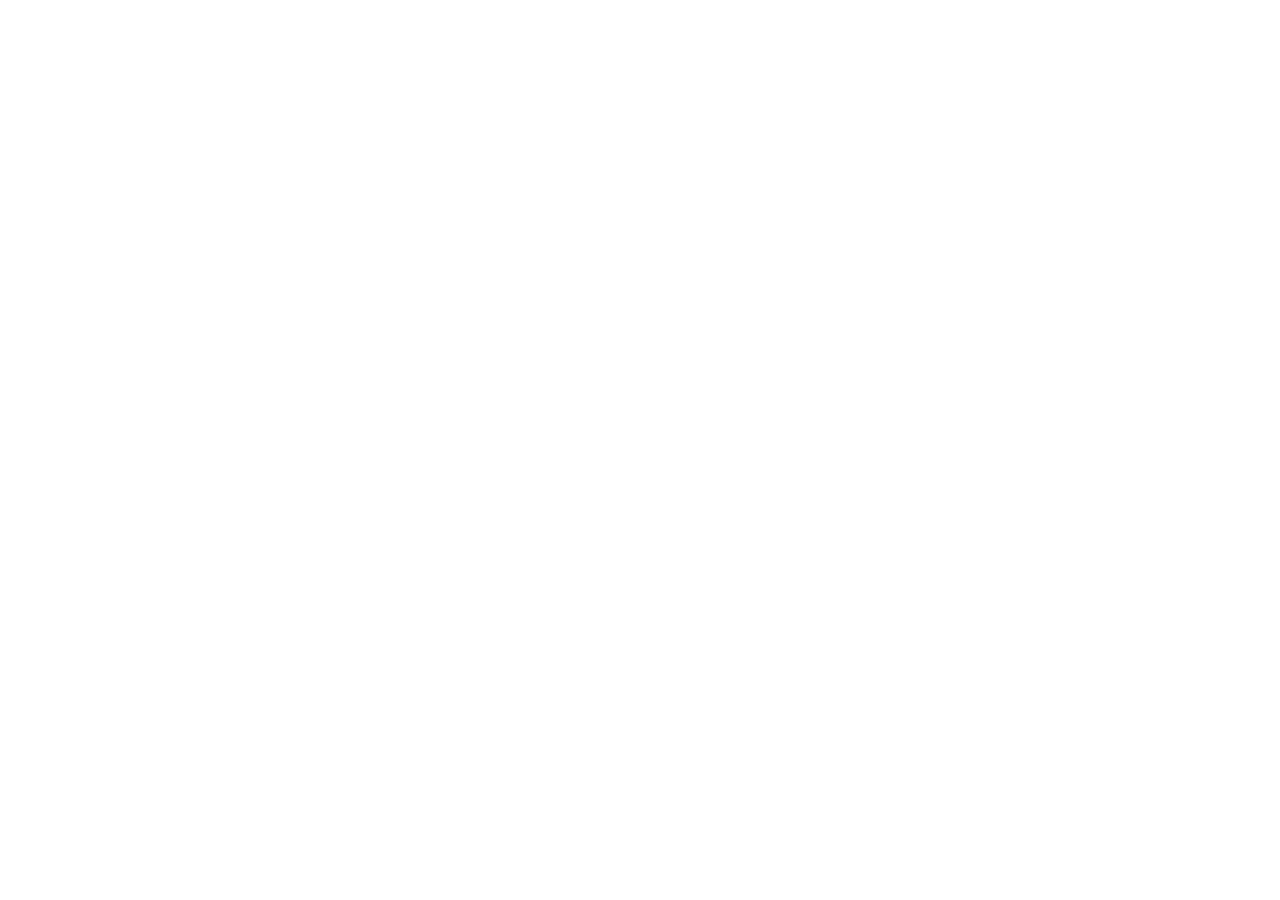
==== sub-pages/community.html @ e02b077f "upd" ====
<!DOCTYPE html>
<html lang="eng">
<head>
    <meta charset="UTF-8">
    <meta name="viewport" content="width=device-width, initial-scale=1.0">
    <title>Community</title>

    <link rel="stylesheet" href="style.css">
</head>

<body>
</body>
</html>
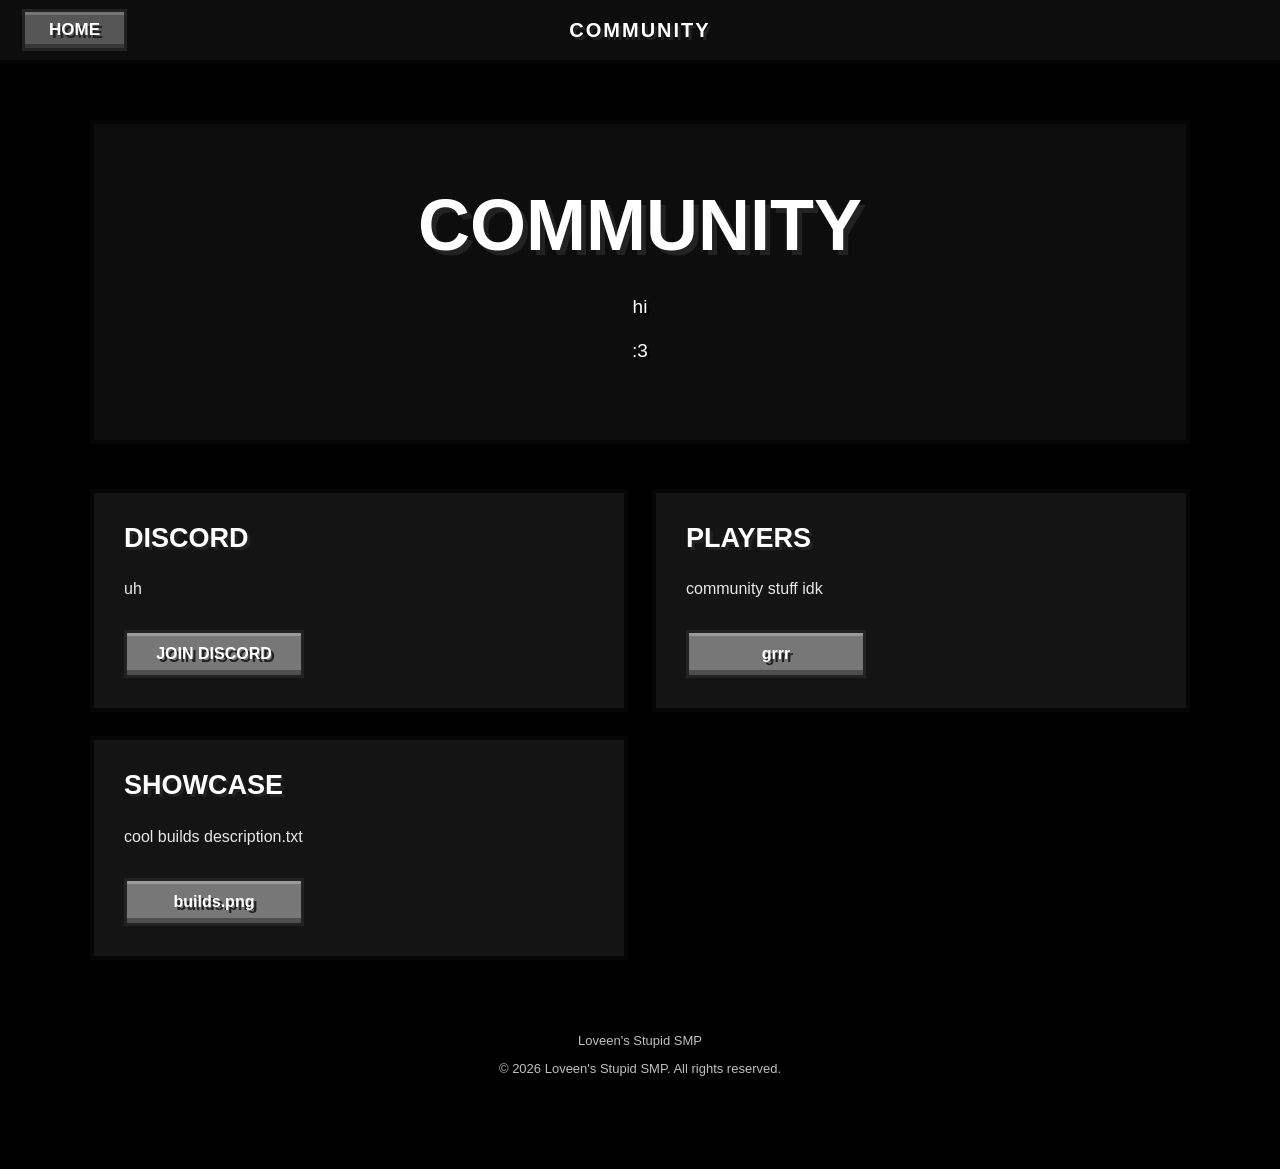
==== commit fe26ab99: "test" ====
--- a/sub-pages/community.html
+++ b/sub-pages/community.html
@@ -1,13 +1,109 @@
 <!DOCTYPE html>
 <html lang="eng">
+
 <head>
     <meta charset="UTF-8">
     <meta name="viewport" content="width=device-width, initial-scale=1.0">
+
     <title>Community</title>
 
-    <link rel="stylesheet" href="style.css">
+    <link rel="stylesheet" href="community.css">
 </head>
 
 <body>
+    <header class="topbar">
+
+        <a href="index.html" class="home-button">
+            HOME
+        </a>
+
+        <div class="topbar-title">
+            COMMUNITY
+        </div>
+
+    </header>
+    <div id="leaves"></div>
+    <main class="content">
+
+        <section class="hero">
+
+            <h1>COMMUNITY</h1>
+
+            <p>
+                hi
+            </p>
+
+            <p>
+                :3
+            </p>
+
+        </section>
+
+        <section class="cards">
+
+            <article class="card">
+
+                <h2>DISCORD</h2>
+
+                <p>
+                    uh
+                </p>
+
+                <a href="#" class="pixel-button">
+                    JOIN DISCORD
+                </a>
+
+            </article>
+
+
+            <article class="card">
+
+                <h2>PLAYERS</h2>
+
+                <p>
+                    community stuff idk
+                </p>
+
+                <a href="#" class="pixel-button">
+                    grrr
+                </a>
+
+            </article>
+
+
+            <article class="card">
+
+                <h2>SHOWCASE</h2>
+
+                <p>
+                    cool builds description.txt
+                </p>
+
+                <a href="#" class="pixel-button">
+                    builds.png
+                </a>
+
+            </article>
+
+        </section>
+
+
+        <footer class="footer">
+
+            <p>
+                Loveen's Stupid SMP
+            </p>
+
+            <p>
+                © 2026 Loveen's Stupid SMP. All rights reserved.
+            </p>
+
+        </footer>
+
+    </main>
+
+
+    <script src="community.js"></script>
+
 </body>
 </html>
--- a/sub-pages/community.css
+++ b/sub-pages/community.css
@@ -0,0 +1,573 @@
+* {
+    box-sizing: border-box;
+}
+
+html {
+    scroll-behavior: smooth;
+}
+
+html,
+body {
+    margin: 0;
+    padding: 0;
+    min-height: 100%;
+}
+
+@font-face {
+    font-family: 'Monocraft';
+    src: url('https://jsdelivr.net') format('woff2');
+}
+
+
+body {
+
+    background: #000;
+
+    color: white;
+
+    /*
+        Здесь можно подключить
+        настоящий Minecraft-подобный
+        шрифт через @font-face.
+    */
+
+    font-family: "Minecraft", Arial, sans-serif;
+
+    overflow-x: hidden;
+}
+
+body::before {
+
+    content: "";
+
+    position: fixed;
+
+    inset: 0;
+
+    z-index: -3;
+
+    background-image:
+        url("assets/background.png");
+
+    background-size: cover;
+
+    background-position: center;
+
+    background-repeat: no-repeat;
+}
+
+
+body::after {
+
+    content: "";
+
+    position: fixed;
+
+    inset: 0;
+
+    z-index: -2;
+
+    pointer-events: none;
+
+    background:
+        linear-gradient(
+            rgba(0, 0, 0, 0.30),
+            rgba(0, 0, 0, 0.55)
+        );
+}
+
+.topbar {
+
+    position: fixed;
+
+    top: 0;
+    left: 0;
+
+    width: 100%;
+
+    height: 64px;
+
+    z-index: 1000;
+
+    display: flex;
+
+    align-items: center;
+
+    padding: 0 22px;
+
+    background:
+        rgba(15, 15, 15, 0.88);
+
+    border-bottom:
+        4px solid rgba(0, 0, 0, 0.7);
+
+    box-shadow:
+        0 5px 15px rgba(0, 0, 0, 0.35);
+
+    backdrop-filter: blur(4px);
+}
+
+
+.home-button {
+
+    display: flex;
+
+    align-items: center;
+    justify-content: center;
+
+    height: 42px;
+
+    padding: 0 24px;
+
+    color: white;
+
+    text-decoration: none;
+
+    font-size: 17px;
+
+    font-weight: 700;
+
+    text-shadow:
+        3px 3px 0 #222;
+
+    background:
+        rgba(90, 90, 90, 0.95);
+
+    border:
+        3px solid #222;
+
+    box-shadow:
+        inset 0 3px 0 rgba(255,255,255,0.18),
+        inset 0 -4px 0 rgba(0,0,0,0.35);
+
+    transition:
+        transform 0.12s ease,
+        filter 0.12s ease;
+}
+
+.home-button:hover {
+
+    transform: scale(1.05);
+
+    filter: brightness(1.2);
+}
+
+.home-button:active {
+
+    transform: scale(0.98);
+}
+
+.topbar-title {
+
+    position: absolute;
+
+    left: 50%;
+
+    transform: translateX(-50%);
+
+    font-size: 20px;
+
+    font-weight: 700;
+
+    letter-spacing: 2px;
+
+    text-shadow:
+        3px 3px 0 #222;
+}
+
+#leaves {
+
+    position: fixed;
+
+    inset: 0;
+
+    z-index: 500;
+
+    pointer-events: none;
+
+    overflow: hidden;
+}
+
+
+.cherry-leaf {
+
+    position: absolute;
+
+    top: -80px;
+
+    width: var(--size);
+
+    height: var(--size);
+
+    background-image:
+        url("assets/cherry_leaf.png");
+
+    background-size: contain;
+
+    background-repeat: no-repeat;
+
+    background-position: center;
+
+    image-rendering: pixelated;
+
+    opacity: var(--opacity);
+
+    animation:
+        leafFall var(--duration) linear forwards,
+        leafRotate var(--rotation-duration) linear infinite;
+
+    will-change:
+        transform;
+}
+
+@keyframes leafFall {
+
+    0% {
+
+        transform:
+            translate3d(
+                0,
+                -100px,
+                0
+            )
+            rotate(0deg);
+    }
+
+    25% {
+
+        transform:
+            translate3d(
+                80px,
+                25vh,
+                0
+            )
+            rotate(90deg);
+    }
+
+    50% {
+
+        transform:
+            translate3d(
+                -60px,
+                50vh,
+                0
+            )
+            rotate(180deg);
+    }
+
+    75% {
+
+        transform:
+            translate3d(
+                120px,
+                75vh,
+                0
+            )
+            rotate(270deg);
+    }
+
+    100% {
+
+        transform:
+            translate3d(
+                -50px,
+                110vh,
+                0
+            )
+            rotate(360deg);
+    }
+}
+
+@keyframes leafRotate {
+
+    from {
+        scale: 1;
+    }
+
+    50% {
+        scale: 0.85;
+    }
+
+    to {
+        scale: 1;
+    }
+}
+
+.content {
+
+    position: relative;
+
+    z-index: 10;
+
+    width: min(1100px, 90vw);
+
+    margin: 0 auto;
+
+    padding-top: 120px;
+
+    padding-bottom: 80px;
+}
+
+.hero {
+
+    text-align: center;
+
+    padding:
+        60px 30px;
+
+    margin-bottom: 45px;
+
+    background:
+        rgba(20, 20, 20, 0.68);
+
+    border:
+        4px solid rgba(0, 0, 0, 0.65);
+
+    box-shadow:
+        0 10px 25px rgba(0,0,0,.3);
+}
+
+.hero h1 {
+
+    margin:
+        0 0 25px;
+
+    font-size:
+        clamp(38px, 6vw, 72px);
+
+    text-shadow:
+        5px 5px 0 #222;
+}
+
+.hero p {
+
+    max-width: 800px;
+
+    margin:
+        12px auto;
+
+    line-height: 1.7;
+
+    font-size:
+        clamp(15px, 2vw, 19px);
+
+    text-shadow:
+        3px 3px 0 rgba(0,0,0,.65);
+}
+
+.cards {
+
+    display: grid;
+
+    grid-template-columns:
+        repeat(2, 1fr);
+
+    gap: 24px;
+}
+
+
+.card {
+
+    padding: 30px;
+
+    background:
+        rgba(25, 25, 25, 0.84);
+
+    border:
+        4px solid rgba(0, 0, 0, 0.72);
+
+    box-shadow:
+        0 8px 20px rgba(0,0,0,.35);
+
+    transition:
+        transform .15s ease,
+        background .15s ease;
+}
+
+.card:hover {
+
+    transform:
+        translateY(-5px);
+
+    background:
+        rgba(35, 35, 35, 0.92);
+}
+
+
+.card h2 {
+
+    margin-top: 0;
+
+    font-size: 27px;
+
+    text-shadow:
+        3px 3px 0 #222;
+}
+
+
+.card p {
+
+    line-height: 1.65;
+
+    color:
+        rgba(255,255,255,.9);
+
+    font-size: 16px;
+}
+
+.pixel-button {
+
+    display: inline-flex;
+
+    align-items: center;
+    justify-content: center;
+
+    min-width: 180px;
+
+    height: 48px;
+
+    margin-top: 12px;
+
+    padding: 0 20px;
+
+    color: white;
+
+    text-decoration: none;
+
+    font-weight: 700;
+
+    text-shadow:
+        3px 3px 0 #222;
+
+    background:
+        #777;
+
+    border:
+        3px solid #222;
+
+    box-shadow:
+        inset 0 3px 0 rgba(255,255,255,.25),
+        inset 0 -5px 0 rgba(0,0,0,.35);
+
+    transition:
+        transform .1s ease,
+        filter .1s ease;
+}
+
+.pixel-button:hover {
+
+    transform:
+        scale(1.04);
+
+    filter:
+        brightness(1.18);
+}
+
+.pixel-button:active {
+
+    transform:
+        scale(.98);
+}
+
+
+/* 
+
+.about {
+
+    margin-top: 35px;
+
+    padding: 45px 35px;
+
+    text-align: center;
+
+    background:
+        rgba(20, 20, 20, 0.78);
+
+    border:
+        4px solid rgba(0,0,0,.7);
+}
+
+.about h2 {
+
+    margin-top: 0;
+
+    font-size: 30px;
+
+    text-shadow:
+        3px 3px 0 #222;
+}
+
+.about p {
+
+    max-width: 850px;
+
+    margin:
+        14px auto;
+
+    line-height: 1.7;
+
+    font-size: 17px;
+}*/
+
+.footer {
+
+    padding-top: 60px;
+
+    text-align: center;
+
+    opacity: .75;
+
+    font-size: 13px;
+
+    text-shadow:
+        2px 2px 0 #000;
+}
+
+
+@media (max-width: 700px) {
+
+    .topbar {
+
+        height: 58px;
+
+        padding: 0 12px;
+    }
+
+    .topbar-title {
+
+        font-size: 14px;
+    }
+
+    .home-button {
+
+        height: 38px;
+
+        padding: 0 16px;
+
+        font-size: 13px;
+    }
+
+    .content {
+
+        width: 94vw;
+
+        padding-top: 95px;
+    }
+
+    .hero {
+
+        padding:
+            40px 20px;
+    }
+
+    .cards {
+
+        grid-template-columns: 1fr;
+    }
+
+    .card {
+
+        padding: 22px;
+    }
+
+}
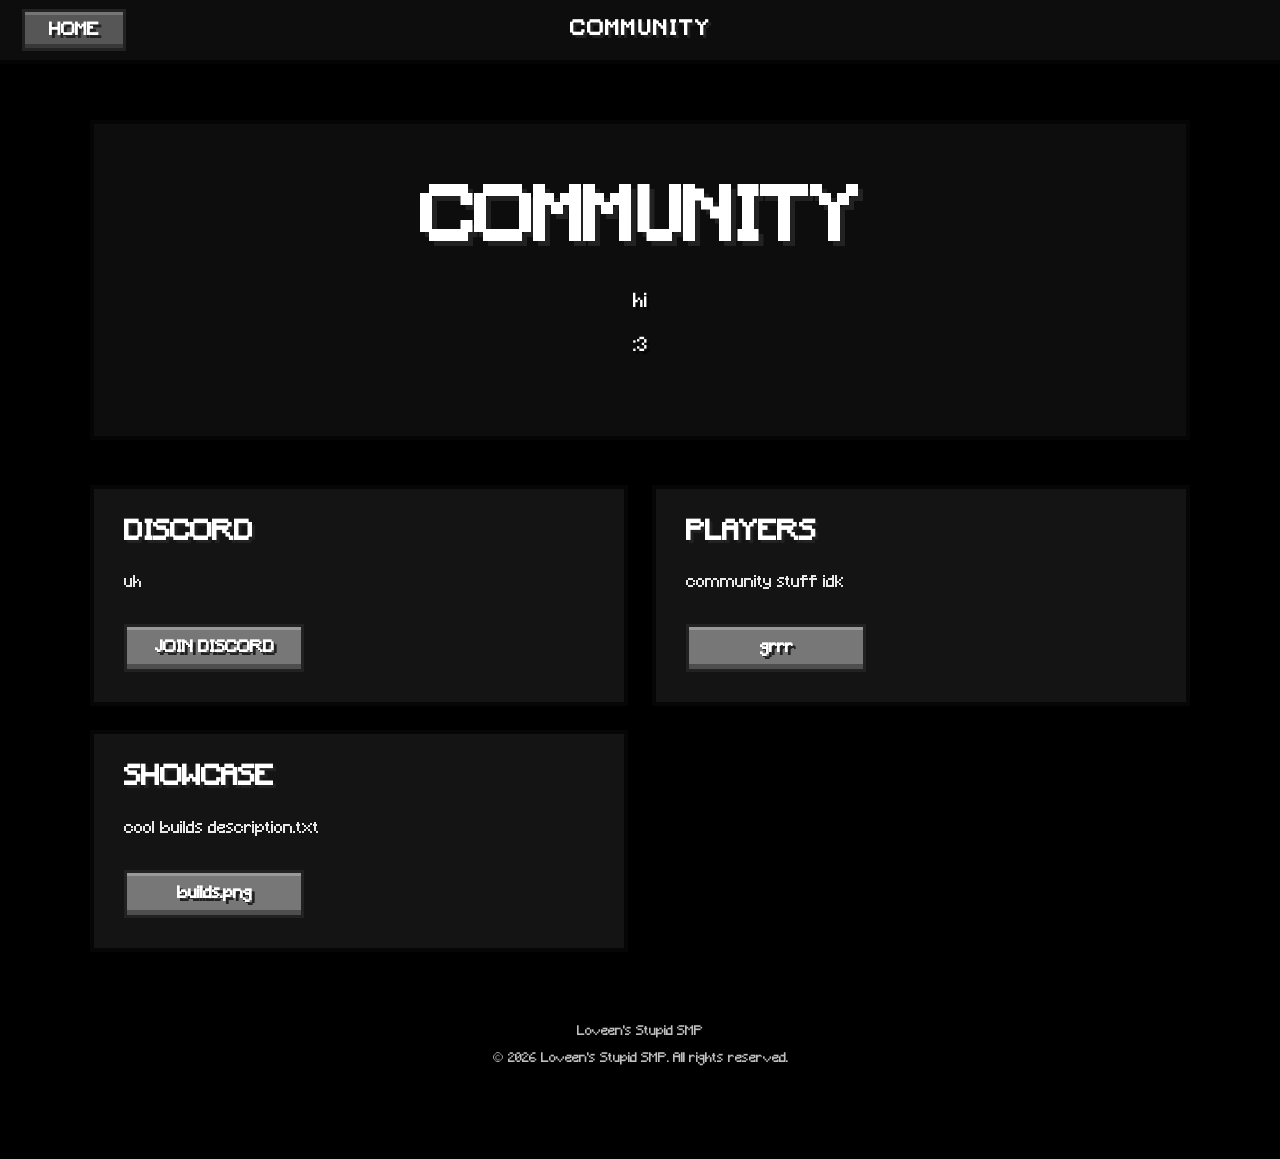
==== commit 56f97fa8: "leaves" ====
--- a/sub-pages/community.html
+++ b/sub-pages/community.html
@@ -13,7 +13,7 @@
 <body>
     <header class="topbar">
 
-        <a href="index.html" class="home-button">
+        <a href="../index.html" class="home-button">
             HOME
         </a>
 
@@ -49,7 +49,7 @@
                     uh
                 </p>
 
-                <a href="#" class="pixel-button">
+                <a href="https://discord.gg/MbaySw8Jkb " class="pixel-button">
                     JOIN DISCORD
                 </a>
 
--- a/sub-pages/community.css
+++ b/sub-pages/community.css
@@ -15,7 +15,9 @@
 
 @font-face {
     font-family: 'Monocraft';
-    src: url('https://jsdelivr.net') format('woff2');
+    src: url('../assets/fonts/Minecraft.ttf') format('truetype');
+    font-weight: normal;
+    font-style: normal;
 }
 
 
@@ -25,13 +27,7 @@
 
     color: white;
 
-    /*
-        Здесь можно подключить
-        настоящий Minecraft-подобный
-        шрифт через @font-face.
-    */
-
-    font-family: "Minecraft", Arial, sans-serif;
+    font-family: "Monocraft", Arial, sans-serif;
 
     overflow-x: hidden;
 }
@@ -200,7 +196,7 @@
     height: var(--size);
 
     background-image:
-        url("assets/cherry_leaf.png");
+        url("../assets/cherry_leaf.png");
 
     background-size: contain;
 
@@ -306,6 +302,8 @@
     padding-top: 120px;
 
     padding-bottom: 80px;
+
+    font-family: "Monocraft", sans-serif;
 }
 
 .hero {
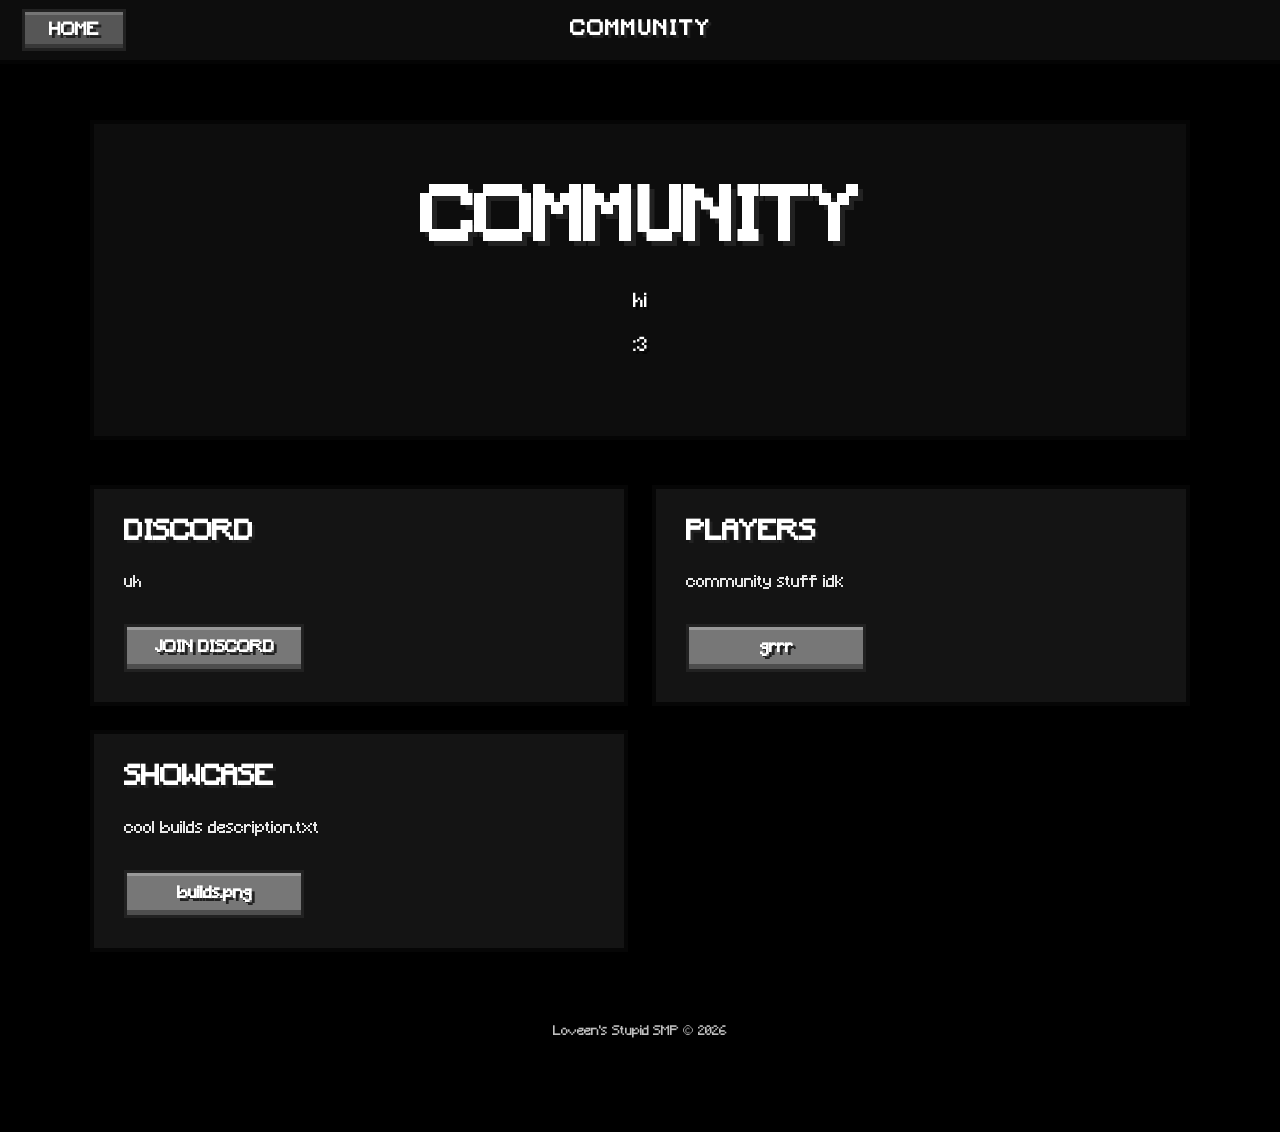
==== commit be8bc785: "rf" ====
--- a/sub-pages/community.html
+++ b/sub-pages/community.html
@@ -91,13 +91,8 @@
         <footer class="footer">
 
             <p>
-                Loveen's Stupid SMP
+                Loveen's Stupid SMP © 2026
             </p>
-
-            <p>
-                © 2026 Loveen's Stupid SMP. All rights reserved.
-            </p>
-
         </footer>
 
     </main>
--- a/sub-pages/community.css
+++ b/sub-pages/community.css
@@ -14,10 +14,11 @@
 }
 
 @font-face {
-    font-family: 'Monocraft';
-    src: url('../assets/fonts/Minecraft.ttf') format('truetype');
-    font-weight: normal;
+    font-family: "Monocraft";
+    src: url("../assets/fonts/Minecraft.ttf") format("truetype");
+    font-weight: 400;
     font-style: normal;
+    font-display: block;
 }
 
 
@@ -28,6 +29,8 @@
     color: white;
 
     font-family: "Monocraft", Arial, sans-serif;
+    font-weight: 400;
+    font-size: 16px;
 
     overflow-x: hidden;
 }
@@ -172,9 +175,7 @@
 }
 
 #leaves {
-
     position: fixed;
-
     inset: 0;
 
     z-index: 500;
@@ -184,24 +185,19 @@
     overflow: hidden;
 }
 
-
 .cherry-leaf {
-
     position: absolute;
 
-    top: -80px;
+    top: -100px;
 
     width: var(--size);
-
     height: var(--size);
 
     background-image:
         url("../assets/cherry_leaf.png");
 
     background-size: contain;
-
     background-repeat: no-repeat;
-
     background-position: center;
 
     image-rendering: pixelated;
@@ -209,68 +205,73 @@
     opacity: var(--opacity);
 
     animation:
-        leafFall var(--duration) linear forwards,
-        leafRotate var(--rotation-duration) linear infinite;
-
-    will-change:
-        transform;
+        leafFall var(--duration) cubic-bezier(0.37, 0, 0.63, 1) forwards;
+
+    will-change: transform;
 }
 
 @keyframes leafFall {
 
     0% {
-
+        transform:
+            translate3d(0, -100px, 0)
+            rotate(0deg)
+            scale(1);
+    }
+
+    20% {
         transform:
             translate3d(
-                0,
-                -100px,
+                calc(var(--wind) * 0.3),
+                20vh,
                 0
             )
-            rotate(0deg);
-    }
-
-    25% {
-
+            rotate(80deg)
+            scale(0.95);
+    }
+
+    40% {
         transform:
             translate3d(
-                80px,
-                25vh,
+                calc(var(--wind) * -0.5),
+                40vh,
                 0
             )
-            rotate(90deg);
-    }
-
-    50% {
-
+            rotate(170deg)
+            scale(1.05);
+    }
+
+    60% {
         transform:
             translate3d(
-                -60px,
-                50vh,
+                calc(var(--wind) * 0.7),
+                60vh,
                 0
             )
-            rotate(180deg);
-    }
-
-    75% {
-
+            rotate(260deg)
+            scale(0.9);
+    }
+
+    80% {
         transform:
             translate3d(
-                120px,
-                75vh,
+                calc(var(--wind) * -0.3),
+                80vh,
                 0
             )
-            rotate(270deg);
+            rotate(350deg)
+            scale(1.05);
     }
 
     100% {
-
         transform:
             translate3d(
-                -50px,
-                110vh,
+                var(--wind),
+                115vh,
                 0
             )
-            rotate(360deg);
+            rotate(450deg)
+            scale(1);
     }
 }
 
